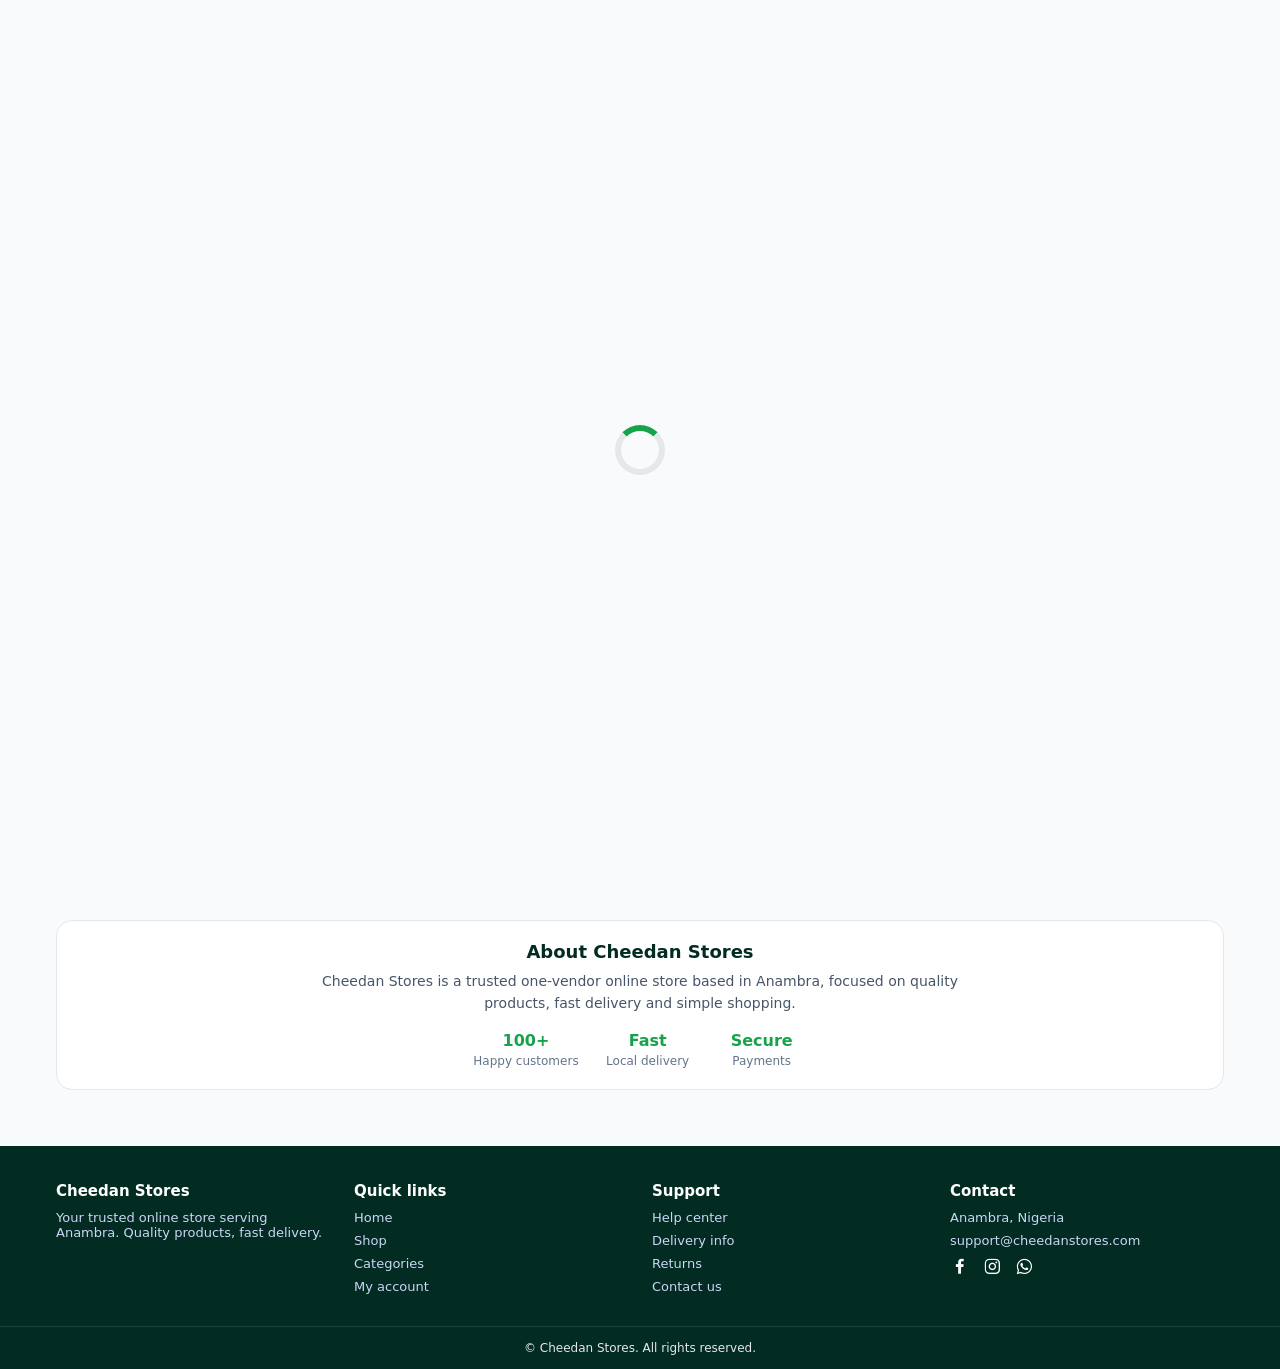
==== index.html @ 6c18c680 "Update index.html" ====
<!DOCTYPE html>
<html lang="en">
<head>
  <meta charset="UTF-8">
  <meta name="viewport" content="width=device-width, initial-scale=1.0">
  <title>Cheedan Stores · desktop nav & dynamic auth</title>
  <!-- Boxicons -->
  <link href="https://unpkg.com/boxicons@2.1.4/css/boxicons.min.css" rel="stylesheet">
  <!-- Firebase SDK (compat) -->
  <script src="https://www.gstatic.com/firebasejs/10.10.0/firebase-app-compat.js"></script>
  <script src="https://www.gstatic.com/firebasejs/10.10.0/firebase-auth-compat.js"></script>
  <script src="https://www.gstatic.com/firebasejs/10.10.0/firebase-firestore-compat.js"></script>
  <style>
    * { box-sizing: border-box; margin: 0; padding: 0; }
    body {
      font-family: system-ui, -apple-system, 'Segoe UI', Roboto, sans-serif;
      background: #f8fafc;
      padding-bottom: 72px; /* space for bottom nav on mobile */
    }

    /* promo */
    .promo-bar {
      background: #022c22;
      color: #fff;
      text-align: center;
      padding: 8px;
      font-size: 13px;
    }

    /* main header */
    .header {
      position: sticky;
      top: 0;
      z-index: 20;
      background: #fff;
      border-bottom: 1px solid #e5e7eb;
    }
    .header-inner {
      max-width: 1200px;
      margin: 0 auto;
      padding: 12px 14px;
      display: flex;
      align-items: center;
      justify-content: space-between;
    }
    .hamburger {
      background: none; border: none; font-size: 24px; display: block;
    }
    .logo { font-weight: 700; color: #022c22; font-size: 1.2rem; }

    /* ----- DESKTOP NAV (hidden on mobile) ----- */
    .desktop-nav {
      display: none;               /* hidden by default */
    }
    .desktop-nav a {
      text-decoration: none;
      color: #0f172a;
      font-weight: 500;
      margin: 0 12px;
      font-size: 15px;
    }
    .desktop-nav a:hover { color: #16a34a; }

    /* header actions (dynamic) */
    .header-actions {
      display: flex;
      align-items: center;
      gap: 12px;
    }
    .auth-buttons, .user-icons {
      display: flex;
      align-items: center;
      gap: 12px;
    }
    .btn-login, .btn-signup {
      font-size: 14px;
      text-decoration: none;
    }
    .btn-login { color: #0f172a; }
    .btn-signup { color: #16a34a; font-weight: 600; }

    .orders-btn, .cart-btn {
      position: relative;
      color: #0f172a;
      font-size: 22px;
      text-decoration: none;
    }
    #orderCount, #cartCount {
      position: absolute; top: -6px; right: -8px;
      font-size: 11px; padding: 2px 6px; border-radius: 999px;
    }
    #orderCount { background: #f59e0b; color: #fff; }
    #cartCount { background: #16a34a; color: #fff; }

    /* layout */
    .layout {
      max-width: 1200px;
      margin: 0 auto;
      padding: 16px;
      display: flex;
      gap: 18px;
      flex-direction: column;
    }
    .hero-sidebar { display: flex; gap: 16px; }
    .sidebar {
      width: 260px; background: #fff; border: 1px solid #e5e7eb;
      border-radius: 12px; padding: 14px; flex-shrink: 0;
      height: 400px; overflow-y: auto;
    }
    .sidebar h4 { margin-bottom: 12px; }
    .category-list { display: grid; gap: 10px; }
    .category-list a {
      text-decoration: none; color: #0f172a; padding: 10px 12px;
      border-radius: 8px; background: #f1f5f9; font-size: 14px;
    }
    .category-list a:hover { background: #dcfce7; }

    /* hero slider */
    .hero {
      position: relative; flex: 1; border-radius: 16px; overflow: hidden;
      min-height: 300px; display: flex; justify-content: center; align-items: center;
    }
    .hero-slide {
      position: absolute; inset: 0; display: flex; flex-direction: column;
      justify-content: center; align-items: flex-start; padding: 28px;
      background-size: cover; background-position: center; color: #022c22;
      opacity: 0; transition: opacity 0.8s ease;
    }
    .hero-slide.active { opacity: 1; z-index: 1; }
    .hero h1 { font-size: 26px; margin-bottom: 8px; }
    .hero p { margin-bottom: 14px; }
    .hero-btn {
      background: #16a34a; color: #fff; text-decoration: none;
      padding: 10px 18px; border-radius: 10px;
    }

    /* trust strip */
    .trust-strip {
      background: #fff; border: 1px solid #e5e7eb; border-radius: 12px;
      padding: 10px 14px; display: flex; align-items: center; gap: 10px;
      width: fit-content; margin: 10px 0 18px 0;
    }
    .trust-strip img { width: 28px; height: 28px; animation: pulse 1.6s infinite; }
    @keyframes pulse {
      0% { transform: scale(1); } 50% { transform: scale(1.12); } 100% { transform: scale(1); }
    }

    /* categories carousel */
    .categories-carousel { margin: 16px 0; overflow-x: auto; padding-bottom: 8px; }
    .carousel-inner {
      display: flex; gap: 12px; scroll-snap-type: x mandatory;
    }
    .carousel-item {
      flex: 0 0 auto; width: 80px; text-align: center; font-size: 12px;
      cursor: pointer; scroll-snap-align: start;
    }
    .carousel-item img {
      width: 60px; height: 60px; object-fit: cover; border-radius: 12px;
      border: 1px solid #e5e7eb; transition: 0.2s;
    }
    .carousel-item:hover img { transform: scale(1.05); border-color: #16a34a; }

    /* products grid */
    .products-grid {
      display: grid; grid-template-columns: repeat(2,1fr); gap: 14px;
    }
    .product-card {
      background: #fff; border-radius: 12px; overflow: hidden;
      border: 1px solid #e5e7eb; text-decoration: none; color: #0f172a;
    }
    .product-card img { width: 100%; height: 160px; object-fit: cover; }
    .product-body { padding: 10px 12px; }
    .product-body h4 { font-size: 14px; margin-bottom: 4px; }
    .product-body span { font-size: 13px; color: #16a34a; font-weight: 600; }

    /* about mini */
    .about-mini {
      margin-top: 32px; background: #fff; border: 1px solid #e5e7eb; border-radius: 16px;
    }
    .about-mini-inner { padding: 20px 18px; max-width: 900px; margin: auto; text-align: center; }
    .about-mini h3 { font-size: 18px; margin-bottom: 8px; color: #022c22; }
    .about-mini p { font-size: 14px; color: #475569; line-height: 1.6; max-width: 640px; margin: 0 auto 16px; }
    .about-mini-stats { display: flex; justify-content: center; gap: 24px; flex-wrap: wrap; }
    .about-mini-stats div { min-width: 90px; }
    .about-mini-stats strong { display: block; font-size: 16px; color: #16a34a; }
    .about-mini-stats span { font-size: 12px; color: #64748b; }

    /* footer */
    .site-footer { background: #022c22; color: #e5e7eb; margin-top: 40px; }
    .footer-wrap {
      max-width: 1200px; margin: auto; padding: 36px 16px 24px;
      display: grid; gap: 24px; grid-template-columns: repeat(2,1fr);
    }
    .footer-col h4 { color: #fff; font-size: 15px; margin-bottom: 10px; }
    .footer-col p, .footer-col a, .footer-col span {
      font-size: 13px; color: #cbd5f5; text-decoration: none; margin-bottom: 8px; display: block;
    }
    .footer-col a:hover { color: #fff; }
    .footer-socials { display: flex; gap: 12px; margin-top: 8px; }
    .footer-socials a { font-size: 20px; color: #fff; }
    .footer-bottom { border-top: 1px solid rgba(255,255,255,.1); text-align: center; padding: 14px; font-size: 12px; }

    /* mobile menu */
    .mobile-menu {
      position: fixed; inset: 0 auto 0 0; width: 80%; max-width: 320px;
      background: #fff; z-index: 40; transform: translateX(-100%);
      transition: .3s; display: flex; flex-direction: column;
    }
    .mobile-menu.open { transform: translateX(0); }
    .mobile-head { padding: 14px; display: flex; justify-content: space-between; border-bottom: 1px solid #e5e7eb; }
    .mobile-cats { padding: 14px; display: grid; gap: 10px; overflow-y: auto; }
    .mobile-cats a { padding: 10px; background: #f1f5f9; border-radius: 8px; text-decoration: none; color: #0f172a; }

    .overlay {
      position: fixed; inset: 0; background: rgba(0,0,0,.4); display: none; z-index: 30;
    }
    .overlay.show { display: block; }

    /* bottom nav (mobile) */
    .bottom-nav {
      position: fixed; left: 0; right: 0; bottom: 0; height: 64px;
      background: #fff; border-top: 1px solid #e5e7eb;
      display: flex; justify-content: space-around; align-items: center; z-index: 50;
    }
    .bottom-nav a { text-decoration: none; color: #475569; font-size: 12px; flex-direction: column; gap: 4px; display: flex; align-items: center; }
    .bottom-nav i { font-size: 22px; }
    .bottom-nav a.active { color: #16a34a; }

    /* back to top */
    #backToTop {
      position: fixed; right: 16px; bottom: 90px; width: 44px; height: 44px;
      border: none; border-radius: 50%; background: #16a34a; color: #fff;
      font-size: 20px; cursor: pointer; display: none; z-index: 60;
      box-shadow: 0 8px 18px rgba(0,0,0,.15);
    }
    #backToTop.show { display: block; }

    /* loader & skeleton */
    #pageLoader {
      position: fixed; inset: 0; background: #f8fafc; z-index: 999;
      display: flex; justify-content: center; align-items: center;
    }
    .loader {
      width: 50px; height: 50px; border: 6px solid #e5e7eb;
      border-top: 6px solid #16a34a; border-radius: 50%; animation: spin 1s linear infinite;
    }
    @keyframes spin { 0%{transform:rotate(0);} 100%{transform:rotate(360deg);} }

    /* search modal */
    .search-modal {
      position: fixed; inset: 0; background: rgba(0,0,0,.45); display: none;
      align-items: flex-start; justify-content: center; z-index: 999; padding-top: 80px;
    }
    .search-modal.show { display: flex; }
    .search-box {
      width: 92%; max-width: 520px; background: #fff; border-radius: 14px; padding: 14px;
    }
    #modalSearchInput { width: 100%; padding: 12px 14px; border-radius: 10px; border: 1px solid #e5e7eb; }

    /* MEDIA QUERIES */
    @media (min-width: 900px) {
      body { padding-bottom: 0; }
      .hamburger { display: none; }               /* hide hamburger */
      .desktop-nav { display: flex; align-items: center; } /* show desktop nav */
      .products-grid { grid-template-columns: repeat(4,1fr); }
      .footer-wrap { grid-template-columns: repeat(4,1fr); }
      .bottom-nav { display: none !important; }   /* hide mobile bottom nav */
      .header-actions .orders-btn,
      .header-actions .cart-btn { display: flex; } /* ensure visible */
    }
    @media (max-width: 899px) {
      .sidebar { display: none; }
      .desktop-nav { display: none; }              /* hidden on mobile */
      .header-actions .orders-btn,
      .header-actions .cart-btn { display: none; } /* hide icons on mobile */
      .hero { min-height: 250px; }
      .hero-slide {
        background-position: top center;
      }
      .hero-slide h1, .hero-slide p, .hero-slide .hero-btn {
        color: #fff; text-shadow: 1px 1px 6px rgba(0,0,0,0.3);
      }
    }

    /* Breadcrumb styling */
.breadcrumb-nav {
  font-size: 14px;
  margin-bottom: 20px;
  padding: 10px 0;
  display: flex;
  align-items: center;
  gap: 4px;
}

.breadcrumb-nav a {
  text-decoration: none;
  color: #16a34a;
  font-weight: 500;
  transition: color 0.2s;
}

.breadcrumb-nav a:hover {
  color: #022c22;
  text-decoration: underline;
}

.breadcrumb-nav span {
  color: #0f172a;
  font-weight: 600;
}

.breadcrumb-nav .separator {
  color: #94a3b8;
  margin: 0 4px;
}

/* Add to your style section */
.modal-results {
  margin-top: 14px;
  max-height: 300px;
  overflow-y: auto;
  display: grid;
  grid-template-columns: repeat(2, 1fr);
  gap: 10px;
  padding: 5px 0;
}

.mini-card {
  background: #f1f5f9;
  border-radius: 10px;
  padding: 8px;
  font-size: 13px;
  cursor: pointer;
  transition: transform 0.2s;
}

.mini-card:hover {
  transform: translateY(-2px);
  box-shadow: 0 4px 8px rgba(0,0,0,0.1);
}

.recent-list {
  display: flex;
  flex-wrap: wrap;
  gap: 8px;
  margin: 10px 0;
}

.search-head {
  display: flex;
  justify-content: space-between;
  align-items: center;
  margin-bottom: 10px;
}

.search-head button {
  background: none;
  border: none;
  font-size: 18px;
  cursor: pointer;
  color: #64748b;
}

.search-head button:hover {
  color: #0f172a;
}

.recent-wrap small {
  color: #64748b;
  display: block;
  margin-bottom: 8px;
}

/* categories carousel */
.categories-carousel { 
  margin: 16px 0; 
  overflow-x: auto; 
  padding-bottom: 8px; 
}
.carousel-inner {
  display: flex; 
  gap: 12px; 
  scroll-snap-type: x mandatory;
}
.carousel-item {
  flex: 0 0 auto; 
  width: 80px; 
  text-align: center; 
  font-size: 12px;
  cursor: pointer; 
  scroll-snap-align: start;
}
.carousel-item img {
  width: 60px; 
  height: 60px; 
  object-fit: cover; 
  border-radius: 12px; 
  border: 1px solid #e5e7eb; 
  transition: 0.2s;
}
.carousel-item:hover img { 
  transform: scale(1.05); 
  border-color: #16a34a; 
}

/* ===== GLASS EFFECT FOR CAROUSEL TEXT ===== */
.carousel-item div {
  margin-top: 4px;
  padding: 6px 8px;
  border-radius: 20px;
  
  /* Glass effect */
  background: rgba(90, 88, 88, 0.6); /* Dark semi-transparent background */
  backdrop-filter: blur(4px); /* Blur effect for glass look */
  -webkit-backdrop-filter: blur(4px); /* For Safari support */
  
  /* Text styling */
  color: white;
  font-weight: 600;
  font-size: 11px;
  text-shadow: 0 1px 2px rgba(0, 0, 0, 0.3);
  
  /* Border and shadow */
  border: 1px solid rgba(255, 255, 255, 0.2);
  box-shadow: 0 2px 8px rgba(0, 0, 0, 0.2);
  
  /* Layout */
  width: fit-content;
  margin-left: auto;
  margin-right: auto;
  max-width: 90%;
  white-space: nowrap;
  overflow: hidden;
  text-overflow: ellipsis;
  
  /* Animation */
  transition: all 0.2s ease;
}

/* Hover effect - glass becomes more prominent */
.carousel-item:hover div {
  background: rgba(62, 153, 35, 0.75);
  backdrop-filter: blur(6px);
  -webkit-backdrop-filter: blur(6px);
  transform: translateY(-1px);
  box-shadow: 0 4px 12px rgba(101, 226, 17, 0.3);
}

/* Optional: Different glass colors based on category */
.carousel-item[data-category="Electronics"] div {
  background: rgba(2, 44, 34, 0.7); /* Dark green for electronics */
}

.carousel-item[data-category="Fashion"] div {
  background: rgba(156, 39, 176, 0.6); /* Purple for fashion */
}

.carousel-item[data-category="Groceries"] div {
  background: rgba(76, 175, 80, 0.7); /* Green for groceries */
}



/* Add to your style section */
.carousel-item .image-wrapper {
  width: 60px;
  height: 60px;
  border-radius: 12px;
  overflow: hidden;
  background: #f1f5f9;
  position: relative;
}

.carousel-item img {
  width: 100%;
  height: 100%;
  object-fit: cover;
  opacity: 0;
  transition: opacity 0.3s ease;
}

.carousel-item img.loaded {
  opacity: 1;
}

/* Optional: Add skeleton loader while image loads */
.carousel-item .image-wrapper::before {
  content: "";
  position: absolute;
  top: 0;
  left: 0;
  width: 100%;
  height: 100%;
  background: linear-gradient(90deg, #f1f5f9 25%, #e2e8f0 50%, #f1f5f9 75%);
  background-size: 200% 100%;
  animation: loading 1.5s infinite;
}

@keyframes loading {
  0% { background-position: 200% 0; }
  100% { background-position: -200% 0; }
}

.carousel-item img.loaded + .image-wrapper::before {
  display: none;
}
/* hero slider */
.hero {
  position: relative; 
  flex: 1; 
  border-radius: 16px; 
  overflow: hidden;
  min-height: 300px; 
  display: flex; 
  justify-content: center; 
  align-items: center;
}
.hero-slide {
  position: absolute; 
  inset: 0; 
  display: flex; 
  flex-direction: column;
  justify-content: center; 
  align-items: flex-start; 
  padding: 28px;
  background-size: cover; 
  background-position: center; 
  color: #022c22;
  opacity: 0; 
  transition: opacity 0.8s ease;
}
.hero-slide.active { 
  opacity: 1; 
  z-index: 1; 
}

/* ===== GLASS EFFECT FOR HERO TEXT ===== */
.hero-content {
  max-width: 600px;
  padding: 24px 28px;
  border-radius: 16px;
  
  /* Glass effect */
  background: rgba(0, 0, 0, 0.4); /* Dark semi-transparent background */
  backdrop-filter: blur(8px); /* Blur effect for glass look */
  -webkit-backdrop-filter: blur(8px); /* For Safari support */
  
  /* Border and shadow */
  border: 1px solid rgba(255, 255, 255, 0.15);
  box-shadow: 0 8px 20px rgba(0, 0, 0, 0.3);
  
  /* Animation */
  transform: translateY(0);
  transition: all 0.3s ease;
}

/* Hover effect - glass becomes more prominent */
.hero-slide:hover .hero-content {
  background: rgba(0, 0, 0, 0.5);
  backdrop-filter: blur(10px);
  -webkit-backdrop-filter: blur(10px);
  box-shadow: 0 12px 28px rgba(0, 0, 0, 0.4);
}

/* Text styling inside glass */
.hero-content h1 {
  font-size: 32px;
  margin-bottom: 12px;
  color: white;
  text-shadow: 0 2px 4px rgba(0, 0, 0, 0.3);
  font-weight: 700;
  line-height: 1.2;
}

.hero-content p {
  margin-bottom: 20px;
  color: rgba(255, 255, 255, 0.95);
  text-shadow: 0 1px 2px rgba(0, 0, 0, 0.3);
  font-size: 16px;
  line-height: 1.5;
}

.hero-content .hero-btn {
  display: inline-block;
  background: #16a34a;
  color: #fff;
  text-decoration: none;
  padding: 12px 24px;
  border-radius: 10px;
  font-weight: 600;
  border: 1px solid rgba(255, 255, 255, 0.2);
  box-shadow: 0 4px 12px rgba(0, 0, 0, 0.2);
  transition: all 0.2s ease;
}

.hero-content .hero-btn:hover {
  background: #15803d;
  transform: translateY(-2px);
  box-shadow: 0 6px 16px rgba(0, 0, 0, 0.3);
}

/* Mobile adjustments */
@media (max-width: 899px) {
  .hero { min-height: 250px; }
  .hero-slide {
    background-position: top center;
    padding: 16px;
  }
  
  .hero-content {
    padding: 16px 20px;
    max-width: 100%;
  }
  
  .hero-content h1 {
    font-size: 24px;
    margin-bottom: 8px;
  }
  
  .hero-content p {
    font-size: 14px;
    margin-bottom: 16px;
  }
  
  .hero-content .hero-btn {
    padding: 10px 18px;
    font-size: 14px;
  }
}

/* Optional: Different glass styles for different slides */
.hero-slide:nth-child(1) .hero-content {
  background: linear-gradient(135deg, rgba(2, 44, 34, 0.5), rgba(0, 0, 0, 0.4));
}

.hero-slide:nth-child(2) .hero-content {
  background: linear-gradient(135deg, rgba(22, 163, 74, 0.4), rgba(0, 0, 0, 0.4));
}

.hero-slide:nth-child(3) .hero-content {
  background: linear-gradient(135deg, rgba(0, 0, 0, 0.5), rgba(2, 44, 34, 0.4));
}

/* Add to your existing CSS styles */
    .logo {
  display: flex;
  align-items: center;
}

.logo-img {
  height: 42px;      /* controls logo size */
  width: auto;       /* keeps rectangle shape */
  object-fit: contain;
}

  </style>
</head>
<body>
  <div id="pageLoader"><div class="loader"></div></div>
  <div class="promo-bar">🇳🇬 Free delivery within Anambra on orders above ₦15,000</div>

  <header class="header">
    <div class="header-inner">
      <button class="hamburger" id="openMenu"><i class='bx bx-menu'></i></button>
      <!-- Replace the existing logo div with this -->
<!-- Replace the existing logo div with this -->
<a href="/" class="logo">
  <img src="cheedanlogo-removebg-preview.png" alt="Cheedan Store" class="logo-img">
</a>

      <!-- DESKTOP NAVIGATION (visible ≥900px) -->
      <nav class="desktop-nav">
        <a href="#">Home</a>
        <a href="#">Shop</a>
        <a href="#">About</a>
      </nav>

      <!-- DYNAMIC HEADER ACTIONS (filled via JS) -->
      <div class="header-actions" id="headerActions">
        <!-- will be replaced by JS based on auth state -->
      </div>
    </div>
  </header>

  <!-- search bar (mobile/desktop) -->
  <div class="search-bar" style="max-width:1200px;margin:12px auto;padding:0 16px;">
    <input id="searchInput" readonly type="text" placeholder="Search products..." style="width:100%;padding:10px 14px;border-radius:10px;border:1px solid #e5e7eb;">
  </div>

  <!-- mobile categories menu -->
  <div class="mobile-menu" id="mobileMenu">
    <div class="mobile-head"><strong>Categories</strong> <button id="closeMenu">✕</button></div>
    <div id="mobileCategoriesContainer" class="mobile-cats"></div>
  </div>
  <div class="overlay" id="overlay"></div>

  <div class="layout">
    <div class="hero-sidebar">
      <aside class="sidebar"><h4>Categories</h4><div id="categoriesContainer" class="category-list"></div></aside>
      <section class="hero" id="heroSlider">
  <div class="hero-slide active" style="background-image:url('https://images.unsplash.com/photo-1586201375761-83865001e31c');">
    <div class="hero-content"> <!-- Add this wrapper -->
      <h1>Cheedan Stores</h1>
      <p>Your trusted one‑vendor store in Anambra</p>
      <a href="#" class="hero-btn">Shop now</a>
    </div>
  </div>
  <div class="hero-slide" style="background-image:url('https://images.unsplash.com/photo-1585515320310-259814833e62');">
    <div class="hero-content"> <!-- Add this wrapper -->
      <h1>Quality Products</h1>
      <p>From electronics to groceries</p>
      <a href="#" class="hero-btn">Browse Categories</a>
    </div>
  </div>
  <div class="hero-slide" style="background-image:url('https://images.unsplash.com/photo-1611930022073-b7a4ba5fcccd');">
    <div class="hero-content"> <!-- Add this wrapper -->
      <h1>Fast Delivery</h1>
      <p>Right to your doorstep in Anambra</p>
      <a href="#" class="hero-btn">Shop Now</a>
    </div>
  </div>
</section>
    </div>

    <h3 style="margin-top:20px;">Shop by category</h3>
    <section class="categories-carousel"><div id="carouselContainer" class="carousel-inner"></div></section>

    <div class="trust-strip"><img src="https://cdn-icons-png.flaticon.com/512/190/190411.png" alt=""><span id="trustWord">Fast delivery</span></div>

    <section class="products">
      <h3>Popular this week</h3>
      <div id="popularContainer" class="products-grid"></div>
      <h3 style="margin-top:22px;">Best sellers</h3>
      <div id="bestContainer" class="products-grid"></div>
    </section>

    <section class="about-mini">
      <div class="about-mini-inner">
        <h3>About Cheedan Stores</h3>
        <p>Cheedan Stores is a trusted one-vendor online store based in Anambra, focused on quality products, fast delivery and simple shopping.</p>
        <div class="about-mini-stats"><div><strong>100+</strong><span>Happy customers</span></div><div><strong>Fast</strong><span>Local delivery</span></div><div><strong>Secure</strong><span>Payments</span></div></div>
      </div>
    </section>
  </div>

  <nav class="bottom-nav">
    <a href="index.html" class="active"><i class='bx bx-home'></i>Home</a>
    <a href="shop.html"><i class='bx bx-grid-alt'></i>Shop</a>
    <a href="#" id="openCats"><i class='bx bx-category'></i>Categories</a>
    <a href="cart.html"><i class='bx bx-cart'></i>Cart</a>
    <a href="account.html"><i class='bx bx-user'></i>Account</a>
  </nav>

  <footer class="site-footer">
    <div class="footer-wrap">
      <div class="footer-col"><h4>Cheedan Stores</h4><p>Your trusted online store serving Anambra. Quality products, fast delivery.</p></div>
      <div class="footer-col"><h4>Quick links</h4><a href="index.html">Home</a><a href="shop.html">Shop</a><a href="#" id="openCats">Categories</a><a href="account.html">My account</a></div>
      <div class="footer-col"><h4>Support</h4><a href="faq.html">Help center</a><a href="faq.html">Delivery info</a><a href="faq.html">Returns</a><a href="support.html">Contact us</a></div>
      <div class="footer-col"><h4>Contact</h4><span>Anambra, Nigeria</span><span>support@cheedanstores.com</span><div class="footer-socials"><a href="#"><i class='bx bxl-facebook'></i></a><a href="#"><i class='bx bxl-instagram'></i></a><a href="#"><i class='bx bxl-whatsapp'></i></a></div></div>
    </div>
    <div class="footer-bottom">© <span id="year"></span> Cheedan Stores. All rights reserved.</div>
  </footer>

  <!-- search modal -->
  <div id="searchModal" class="search-modal"><div class="search-box"><div class="search-head"><strong>Search</strong><button id="closeSearch">✕</button></div><input id="modalSearchInput" type="text"><div class="recent-wrap"><small>Recent searches</small><div id="recentSearches" class="recent-list"></div></div><div id="modalResults" class="modal-results"></div></div></div>
  <!-- product quickview modal (unused but kept) -->
  <div id="productModal" class="search-modal"><div class="search-box"><div class="search-head"><strong id="pmTitle"></strong><button id="closeProduct">✕</button></div><img id="pmImage" style="width:100%;height:180px;object-fit:cover;"><p id="pmPrice" style="margin-top:10px;font-weight:600;color:#16a34a"></p></div></div>
  <button id="backToTop">↑</button>

<script>
  (function() {
    // ---------- Firebase config (unchanged) ----------
    const firebaseConfig = {
      apiKey: "AIzaSyBvoWHr8Ctnzogdu756BpmSjWtmA9l-rlE",
      authDomain: "cheedan.firebaseapp.com",
      projectId: "cheedan",
      storageBucket: "cheedan.firebasestorage.app",
      messagingSenderId: "445764602981",
      appId: "1:445764602981:web:5e4b5bfbb507882fd28a8c",
      measurementId: "G-R2NCH9TRTP"
    };
    firebase.initializeApp(firebaseConfig);
    const auth = firebase.auth();
    const db = firebase.firestore();

    // ---------- Global state ----------
    let categories = [];
    let products = [];
    let currentUser = null;
    let cartHasItems = false; // This would be determined from your cart data

    // DOM elements
    const headerActions = document.getElementById('headerActions');
    const pageLoader = document.getElementById('pageLoader');

    // Helper: render header based on user
    function renderHeaderActions(user) {
      if (!headerActions) return;
      if (user) {
        // Logged in: show account icon + orders (no badge) + cart with yellow dot (cart shows on all devices)
        headerActions.innerHTML = `
          <a href="account.html" class="account-btn" style="position:relative;color:#0f172a;font-size:22px;text-decoration:none;" title="My Account">
            <i class='bx bx-user-circle'></i>
          </a>
          <a href="orders.html" class="orders-btn" style="position:relative;color:#0f172a;font-size:22px;text-decoration:none;" title="My Orders">
            <i class='bx bx-history'></i>
          </a>
          <a href="cart.html" class="cart-btn" style="position:relative;color:#0f172a;font-size:22px;text-decoration:none;display:flex;" title="Shopping Cart">
            <i class='bx bx-cart'></i>
            ${cartHasItems ? '<span style="position:absolute;top:-2px;right:-4px;width:10px;height:10px;background:#f59e0b;border-radius:50%;border:2px solid #fff;"></span>' : ''}
          </a>
        `;
      } else {
        // Logged out: login + signup buttons + cart icon (cart shows on all devices)
        headerActions.innerHTML = `
          <a href="login.html" class="btn-login" style="font-size:14px;color:#0f172a;text-decoration:none;font-weight:500;">Log In</a>
          <a href="signup.html" class="btn-signup" style="font-size:14px;color:#16a34a;text-decoration:none;font-weight:600;">Sign Up</a>
          <a href="cart.html" class="cart-btn" style="position:relative;color:#0f172a;font-size:22px;text-decoration:none;display:flex;" title="Shopping Cart">
            <i class='bx bx-cart'></i>
            ${cartHasItems ? '<span style="position:absolute;top:-2px;right:-4px;width:10px;height:10px;background:#f59e0b;border-radius:50%;border:2px solid #fff;"></span>' : ''}
          </a>
        `;
      }
    }

    // Function to update cart dot (call this when cart changes)
    function updateCartDot(hasItems) {
      cartHasItems = hasItems;
      if (currentUser) {
        renderHeaderActions(currentUser);
      } else {
        // Also update for logged out users
        renderHeaderActions(null);
      }
    }

    // Example: Simulate cart changes (replace with your actual cart logic)
    // For demo purposes, toggle cart dot every 5 seconds
    setInterval(() => {
      cartHasItems = !cartHasItems;
      if (currentUser) {
        renderHeaderActions(currentUser);
      } else {
        renderHeaderActions(null);
      }
    }, 5000);

    // Auth state observer
    auth.onAuthStateChanged(user => {
      currentUser = user;
      renderHeaderActions(user);
    });

    // ---------- Load Firestore data ----------
    async function loadStoreData() {
      try {
        const catSnap = await db.collection("categories").get();
        categories = catSnap.docs.map(d => ({ id: d.id, ...d.data() }));
        const prodSnap = await db.collection("products").get();
        products = prodSnap.docs.map(d => ({ id: d.id, ...d.data() }));

        renderCategories();
        renderCarousel();

        const params = new URLSearchParams(window.location.search);
        const activeCategory = params.get("category");

        if (activeCategory) {
          // Hide ONLY the "Shop by category" heading, keep everything else
          const shopByCategoryHeading = document.querySelector("h3");
          if (shopByCategoryHeading && shopByCategoryHeading.textContent.includes("Shop by category")) {
            shopByCategoryHeading.style.display = "none";
          }
          
          // Keep the categories carousel visible
          document.querySelector(".categories-carousel").style.display = "block";
          
          // Hide hero-sidebar and trust strip
          document.querySelector(".hero-sidebar").style.display = "none";
          document.querySelector(".trust-strip").style.display = "none";
          
          // Update the first products heading
          const productsHeading = document.querySelector(".products h3:first-of-type");
          if (productsHeading) {
            productsHeading.textContent = activeCategory + " products";
          }

          // Add styled breadcrumb if not exists
          if (!document.querySelector(".breadcrumb-nav")) {
            const nav = document.createElement("div");
            nav.className = "breadcrumb-nav";
            nav.innerHTML = `
              <a href="${window.location.pathname}" style="text-decoration:none;color:#16a34a;font-weight:500;">Home</a>
              <span style="color:#94a3b8;margin:0 4px;">›</span>
              <span style="color:#0f172a;font-weight:600;">${activeCategory}</span>
            `;
            // Insert breadcrumb before the products section
            const productsSection = document.querySelector(".products");
            productsSection.parentNode.insertBefore(nav, productsSection);
          }

          // Keep best sellers visible
          document.getElementById("bestContainer").style.display = "grid";
          
          const filtered = products.filter(p => p.category === activeCategory);
          renderProducts(filtered, "popularContainer");
        } else {
          // Reset everything when no category is selected
          const shopByCategoryHeading = document.querySelector("h3");
          if (shopByCategoryHeading && shopByCategoryHeading.textContent.includes("Shop by category")) {
            shopByCategoryHeading.style.display = "block";
          }
          
          document.querySelector(".hero-sidebar").style.display = "flex";
          document.querySelector(".categories-carousel").style.display = "block";
          document.querySelector(".trust-strip").style.display = "flex";
          
          const productsHeading = document.querySelector(".products h3:first-of-type");
          if (productsHeading) {
            productsHeading.textContent = "Popular this week";
          }
          
          document.getElementById("bestContainer").style.display = "grid";
          
          // Remove any existing breadcrumb
          const existingBreadcrumb = document.querySelector(".breadcrumb-nav");
          if (existingBreadcrumb) {
            existingBreadcrumb.remove();
          }
          
          renderTwoSections();
        }
      } catch (err) {
        console.error(err);
        alert("Failed to load store data");
      } finally {
        pageLoader.style.display = "none";
      }
    }

    // render categories (desktop + mobile)
    function renderCategories() {
      const desktop = document.getElementById("categoriesContainer");
      const mobile = document.getElementById("mobileCategoriesContainer");
      if (!desktop || !mobile) return;
      desktop.innerHTML = ""; mobile.innerHTML = "";
      categories.forEach(cat => {
        const a1 = document.createElement("a");
        a1.href = "#";
        a1.textContent = cat.name;
        a1.onclick = (e) => {
          e.preventDefault();
          window.location.href = window.location.pathname + "?category=" + encodeURIComponent(cat.name);
        };
        const a2 = a1.cloneNode(true);
        a2.onclick = (e) => {
          e.preventDefault();
          closeCats();
          window.location.href = window.location.pathname + "?category=" + encodeURIComponent(cat.name);
        };
        desktop.appendChild(a1);
        mobile.appendChild(a2);
      });
    }

    // carousel
    // const categoryImages = {
    //   "Electronics": "https://images.unsplash.com/photo-1518770660439-4636190af475",
    //   "Home Appliances": "https://images.unsplash.com/photo-1586201375761-83865001e31c",
    //   "Groceries": "https://images.unsplash.com/photo-1567306226416-28f0efdc88ce",
    //   "Fashion": "https://images.unsplash.com/photo-1521335629791-ce4aec67dd4c",
    //   "Beauty & Care": "https://images.unsplash.com/photo-1581291519195-ef11498d1cf0",
    //   "Toys": "https://images.unsplash.com/photo-1583337130417-1f1d0c4f89ed",
    //   "Sports": "https://images.unsplash.com/photo-1605727215838-3db0aef2c574",
    //   "Books": "https://images.unsplash.com/photo-1524995997946-a1c2e315a42f"
    // };
  // carousel - with loading states
function renderCarousel() {
  const container = document.getElementById("carouselContainer");
  if (!container) return;
  container.innerHTML = "";
  
  categories.forEach(cat => {
    const div = document.createElement("div");
    div.className = "carousel-item";
    
    // Use the image from Firebase if available
    const imageUrl = cat.image || 'https://images.unsplash.com/photo-1586201375761-83865001e31c';
    
    div.onclick = () => {
      window.location.href = window.location.pathname + "?category=" + encodeURIComponent(cat.name);
    };
    
    // Create image element with loading state
    const img = new Image();
    img.src = imageUrl;
    img.alt = cat.name;
    img.loading = "lazy";
    
    // Add loaded class when image loads
    img.onload = () => {
      img.classList.add('loaded');
    };
    
    div.innerHTML = `
      <div class="image-wrapper">
        <img src="${imageUrl}" alt="${cat.name}" loading="lazy">
      </div>
      <div>${cat.name}</div>
    `;
    
    container.appendChild(div);
  });
}

    // render products (with skeleton)
    function renderProducts(list, targetId) {
      const container = document.getElementById(targetId);
      if (!container) return;
      container.innerHTML = "";
      for (let i = 0; i < Math.min(6, list.length || 6); i++) {
        container.innerHTML += `<div class="skeleton"><div class="skeleton-img"></div><div class="skeleton-lines"><div class="skeleton-line"></div><div class="skeleton-line" style="width:60%"></div></div></div>`;
      }
      setTimeout(() => {
        container.innerHTML = "";
        if (!list || list.length === 0) {
          container.innerHTML = `<div style="grid-column:1/-1; background:#fff; border:1px dashed #e5e7eb; border-radius:14px; padding:28px; text-align:center;">No products found in this category</div>`;
          return;
        }
        list.slice(0, 6).forEach(p => {
          const a = document.createElement("a");
          a.className = "product-card";
          a.href = "product.html?id=" + p.id;
          a.innerHTML = `<img src="${p.image || 'https://images.unsplash.com/photo-1586201375761-83865001e31c'}" alt=""><div class="product-body"><h4>${p.name}</h4><span>₦${p.price?.toLocaleString() || '0'}</span></div>`;
          container.appendChild(a);
        });
      }, 500);
    }

    function renderTwoSections() {
      const popular = products.slice(0, 4);
      const best = products.slice(2, 6);
      renderProducts(popular, "popularContainer");
      renderProducts(best, "bestContainer");
    }

    // mobile menu
    const mobileMenu = document.getElementById("mobileMenu");
    const overlay = document.getElementById("overlay");
    document.getElementById("openMenu")?.addEventListener("click", openCats);
    document.getElementById("openCats")?.addEventListener("click", openCats);
    document.getElementById("closeMenu")?.addEventListener("click", closeCats);
    overlay?.addEventListener("click", closeCats);
    function openCats(e) { e?.preventDefault(); mobileMenu.classList.add("open"); overlay.classList.add("show"); }
    function closeCats() { mobileMenu.classList.remove("open"); overlay.classList.remove("show"); }

    // trust strip rotate
    const trustWords = ["Fast delivery", "Verified products", "Secure payments", "Trusted in Anambra", "Easy returns"];
    let trustIndex = 0;
    setInterval(() => {
      trustIndex = (trustIndex + 1) % trustWords.length;
      const el = document.getElementById("trustWord");
      if (el) el.textContent = trustWords[trustIndex];
    }, 2000);

    document.getElementById("year").textContent = new Date().getFullYear();

    // hero slider
    const heroSlides = document.querySelectorAll('.hero-slide');
    let heroIndex = 0;
    function showSlide(index) { heroSlides.forEach((s,i) => s.classList.toggle('active', i === index)); }
    setInterval(() => { heroIndex = (heroIndex + 1) % heroSlides.length; showSlide(heroIndex); }, 4000);

    // search modal (minimal)

    // Search functionality
    const searchInput = document.getElementById("searchInput");
    const searchModal = document.getElementById("searchModal");
    const modalSearchInput = document.getElementById("modalSearchInput");
    const modalResults = document.getElementById("modalResults");
    const closeSearch = document.getElementById("closeSearch");
    const recentSearchesContainer = document.getElementById("recentSearches");
    
    let recentSearches = JSON.parse(localStorage.getItem("recentSearches") || "[]");

    // Open search modal
    if (searchInput) {
      searchInput.addEventListener("click", () => {
        searchModal.classList.add("show");
        if (modalSearchInput) {
          modalSearchInput.focus();
        }
        renderRecentSearches();
      });
    }

    // Close search modal
    if (closeSearch) {
      closeSearch.addEventListener("click", () => {
        searchModal.classList.remove("show");
      });
    }

    // Close modal when clicking outside
    searchModal.addEventListener("click", (e) => {
      if (e.target === searchModal) {
        searchModal.classList.remove("show");
      }
    });

    // Handle search input
    if (modalSearchInput) {
      modalSearchInput.addEventListener("input", (e) => {
        const query = e.target.value.toLowerCase().trim();
        performSearch(query);
      });

      // Handle Enter key
      modalSearchInput.addEventListener("keypress", (e) => {
        if (e.key === "Enter") {
          const query = e.target.value.trim();
          if (query) {
            saveRecentSearch(query);
            // You can also close modal and show results on main page if needed
          }
        }
      });
    }

    // Perform search and display results
    function performSearch(query) {
      if (!modalResults) return;
      
      modalResults.innerHTML = "";
      
      if (!query) {
        modalResults.innerHTML = `<div style="grid-column:1/-1; text-align:center; color:#64748b; padding:20px;">Start typing to search products...</div>`;
        return;
      }

      const filtered = products.filter(p => 
        p.name?.toLowerCase().includes(query) || 
        p.category?.toLowerCase().includes(query)
      );

      if (filtered.length === 0) {
        modalResults.innerHTML = `<div style="grid-column:1/-1; text-align:center; color:#64748b; padding:20px;">No products found</div>`;
        return;
      }

      // Display first 6 results
      filtered.slice(0, 6).forEach(p => {
        const card = document.createElement("div");
        card.className = "mini-card";
        card.style.cssText = `
          background: #f1f5f9;
          border-radius: 10px;
          padding: 8px;
          font-size: 13px;
          cursor: pointer;
        `;
        card.innerHTML = `
          <img src="${p.image || 'https://images.unsplash.com/photo-1586201375761-83865001e31c'}" 
               style="width:100%; height:80px; object-fit:cover; border-radius:8px; margin-bottom:6px;">
          <strong>${p.name}</strong><br>
          <span style="color:#16a34a; font-weight:600;">₦${p.price?.toLocaleString() || '0'}</span>
        `;
        card.onclick = () => {
          window.location.href = "product.html?id=" + p.id;
        };
        modalResults.appendChild(card);
      });

      // Show "View all results" if more than 6
      if (filtered.length > 6) {
        const viewAll = document.createElement("div");
        viewAll.style.cssText = "grid-column:1/-1; text-align:center; margin-top:10px;";
        viewAll.innerHTML = `<a href="#" style="color:#16a34a; text-decoration:none; font-size:13px;">View all ${filtered.length} results →</a>`;
        viewAll.onclick = (e) => {
          e.preventDefault();
          // You can implement a full search results page here
          searchModal.classList.remove("show");
        };
        modalResults.appendChild(viewAll);
      }
    }

    // Render recent searches
    function renderRecentSearches() {
      if (!recentSearchesContainer) return;
      
      recentSearchesContainer.innerHTML = "";
      
      if (recentSearches.length === 0) {
        recentSearchesContainer.innerHTML = `<span style="color:#94a3b8;">No recent searches</span>`;
        return;
      }

      recentSearches.forEach(term => {
        const span = document.createElement("span");
        span.textContent = term;
        span.style.cssText = `
          background: #f1f5f9;
          padding: 6px 10px;
          border-radius: 999px;
          font-size: 12px;
          cursor: pointer;
        `;
        span.onclick = () => {
          if (modalSearchInput) {
            modalSearchInput.value = term;
            performSearch(term);
          }
        };
        recentSearchesContainer.appendChild(span);
      });
    }

    // Save recent search
    function saveRecentSearch(term) {
      if (!term) return;
      
      // Remove if already exists
      recentSearches = recentSearches.filter(t => t !== term);
      // Add to beginning
      recentSearches.unshift(term);
      // Keep only last 5
      recentSearches = recentSearches.slice(0, 5);
      
      localStorage.setItem("recentSearches", JSON.stringify(recentSearches));
      renderRecentSearches();
    }
    // back to top
    const backBtn = document.getElementById("backToTop");
    window.addEventListener("scroll", () => { backBtn.classList.toggle("show", window.scrollY > 300); });
    backBtn.addEventListener("click", () => window.scrollTo({ top: 0, behavior: "smooth" }));

    // init load
    loadStoreData();
  })();
</script>
</body>
</html>
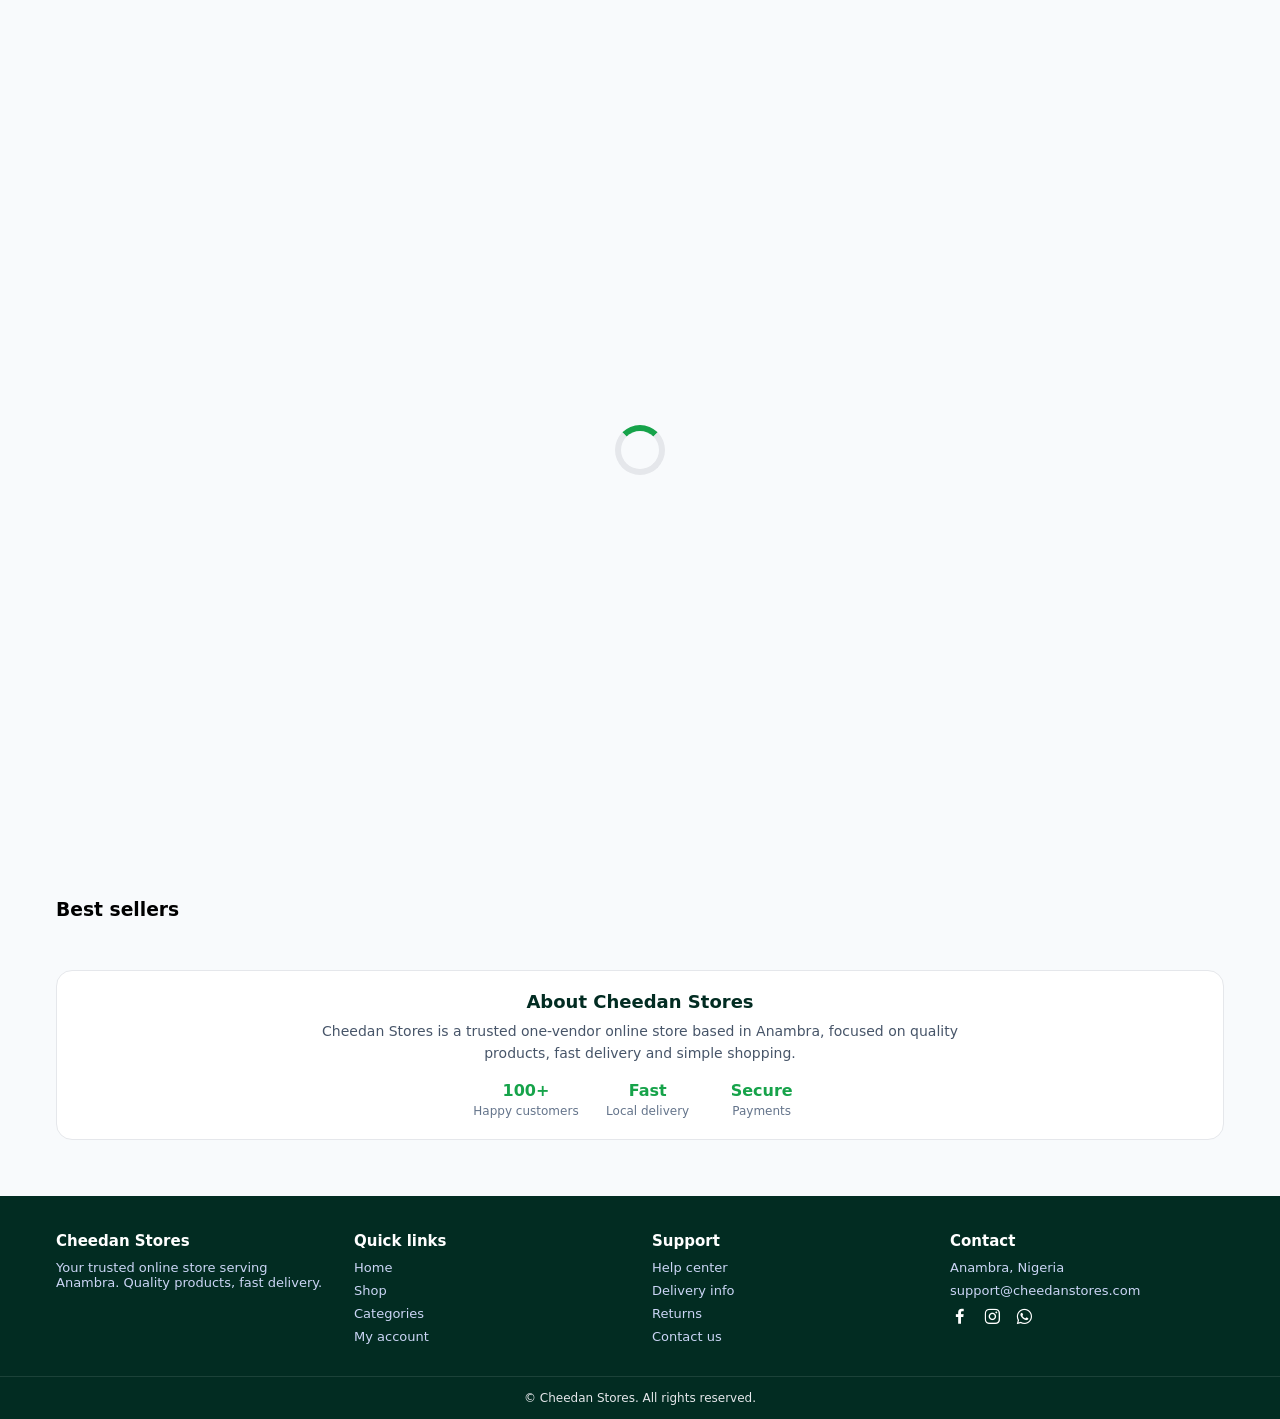
==== commit 2590c237: "Update index.html" ====
--- a/index.html
+++ b/index.html
@@ -648,7 +648,7 @@
 }
 
 .logo-img {
-  height: 42px;      /* controls logo size */
+  height: 92px;      /* controls logo size */
   width: auto;       /* keeps rectangle shape */
   object-fit: contain;
 }
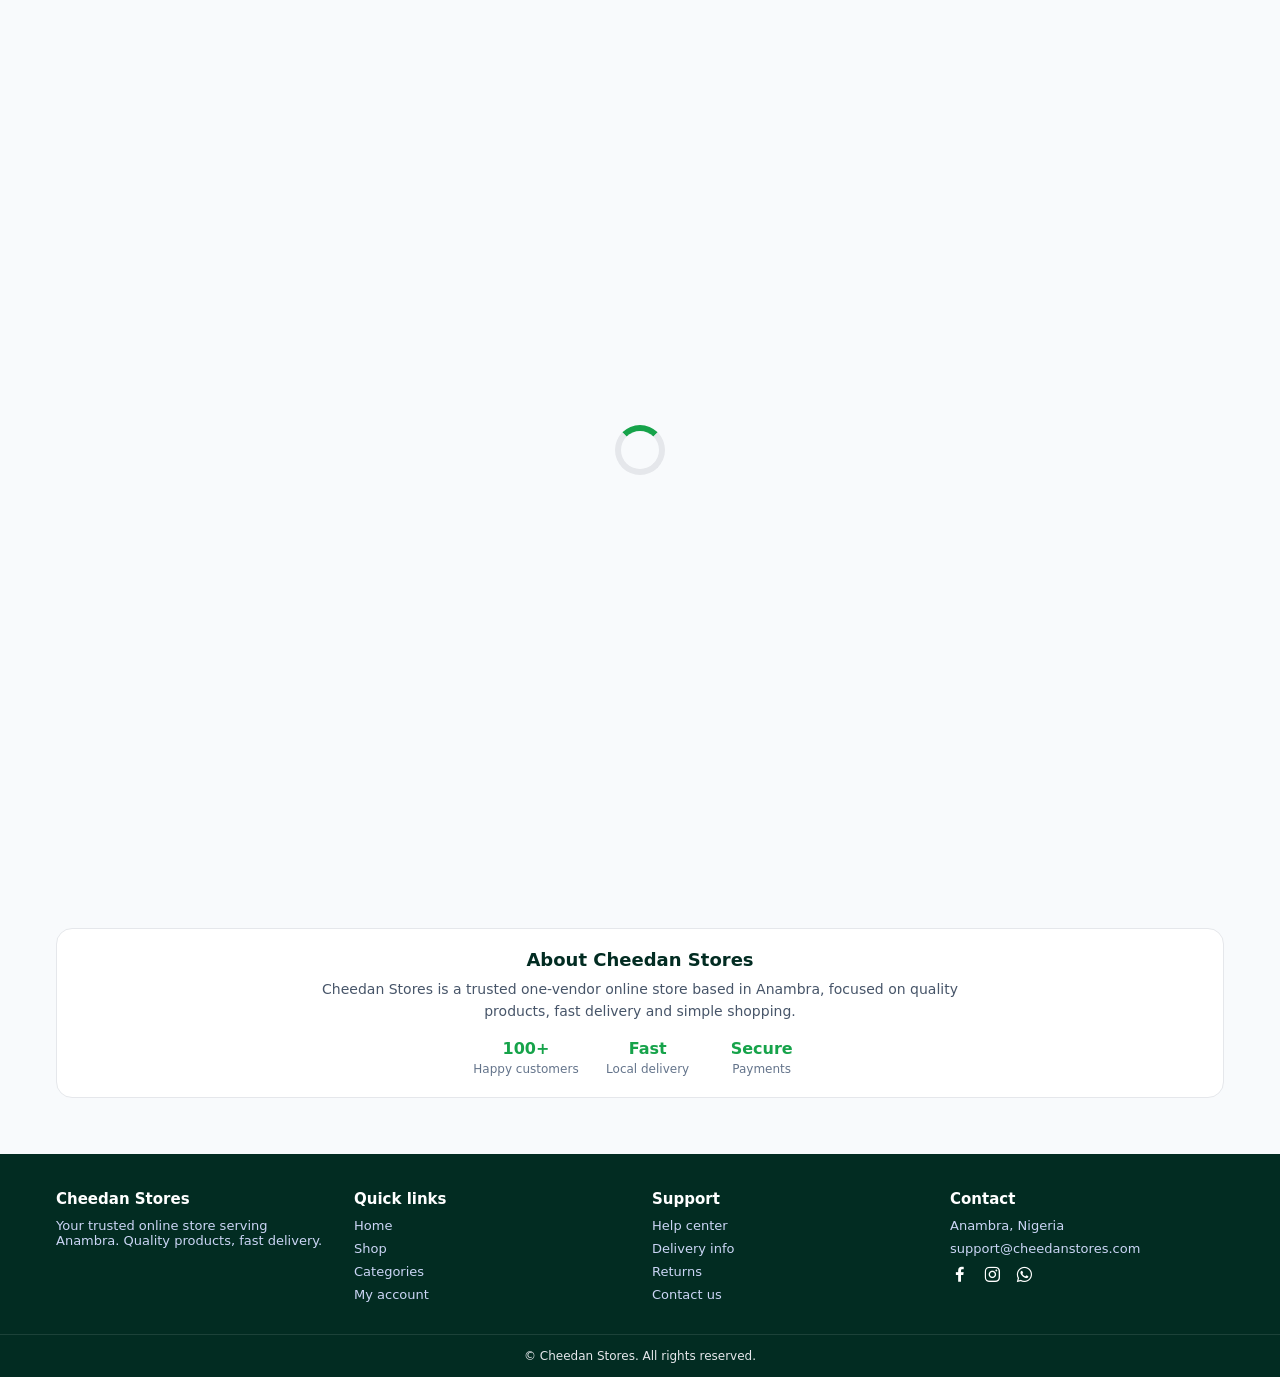
==== commit 3165ce25: "Update index.html" ====
--- a/index.html
+++ b/index.html
@@ -648,7 +648,7 @@
 }
 
 .logo-img {
-  height: 92px;      /* controls logo size */
+  height: 50px;      /* controls logo size */
   width: auto;       /* keeps rectangle shape */
   object-fit: contain;
 }
@@ -665,7 +665,7 @@
       <!-- Replace the existing logo div with this -->
 <!-- Replace the existing logo div with this -->
 <a href="/" class="logo">
-  <img src="cheedanlogo-removebg-preview.png" alt="Cheedan Store" class="logo-img">
+  <img src="cheedanlogo.png" alt="Cheedan Store" class="logo-img">
 </a>
 
       <!-- DESKTOP NAVIGATION (visible ≥900px) -->
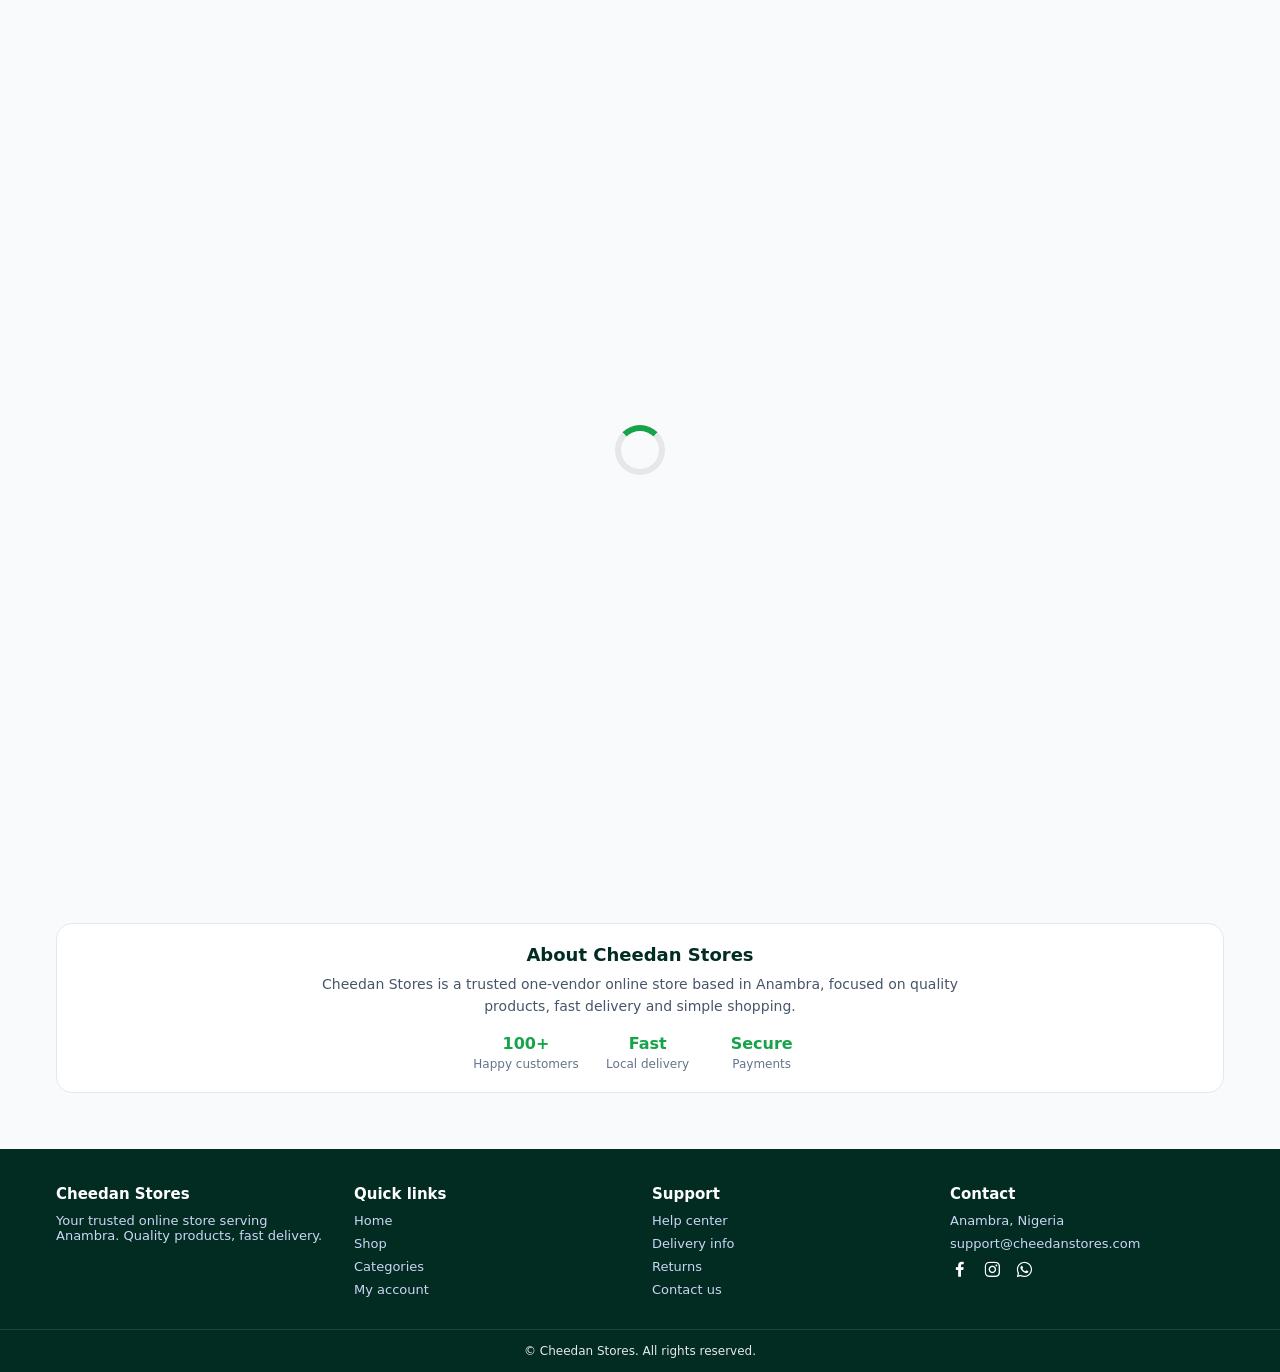
==== commit 2b460e7b: "Update index.htmlUuu" ====
--- a/index.html
+++ b/index.html
@@ -648,7 +648,7 @@
 }
 
 .logo-img {
-  height: 50px;      /* controls logo size */
+  height: 45px;      /* controls logo size */
   width: auto;       /* keeps rectangle shape */
   object-fit: contain;
 }
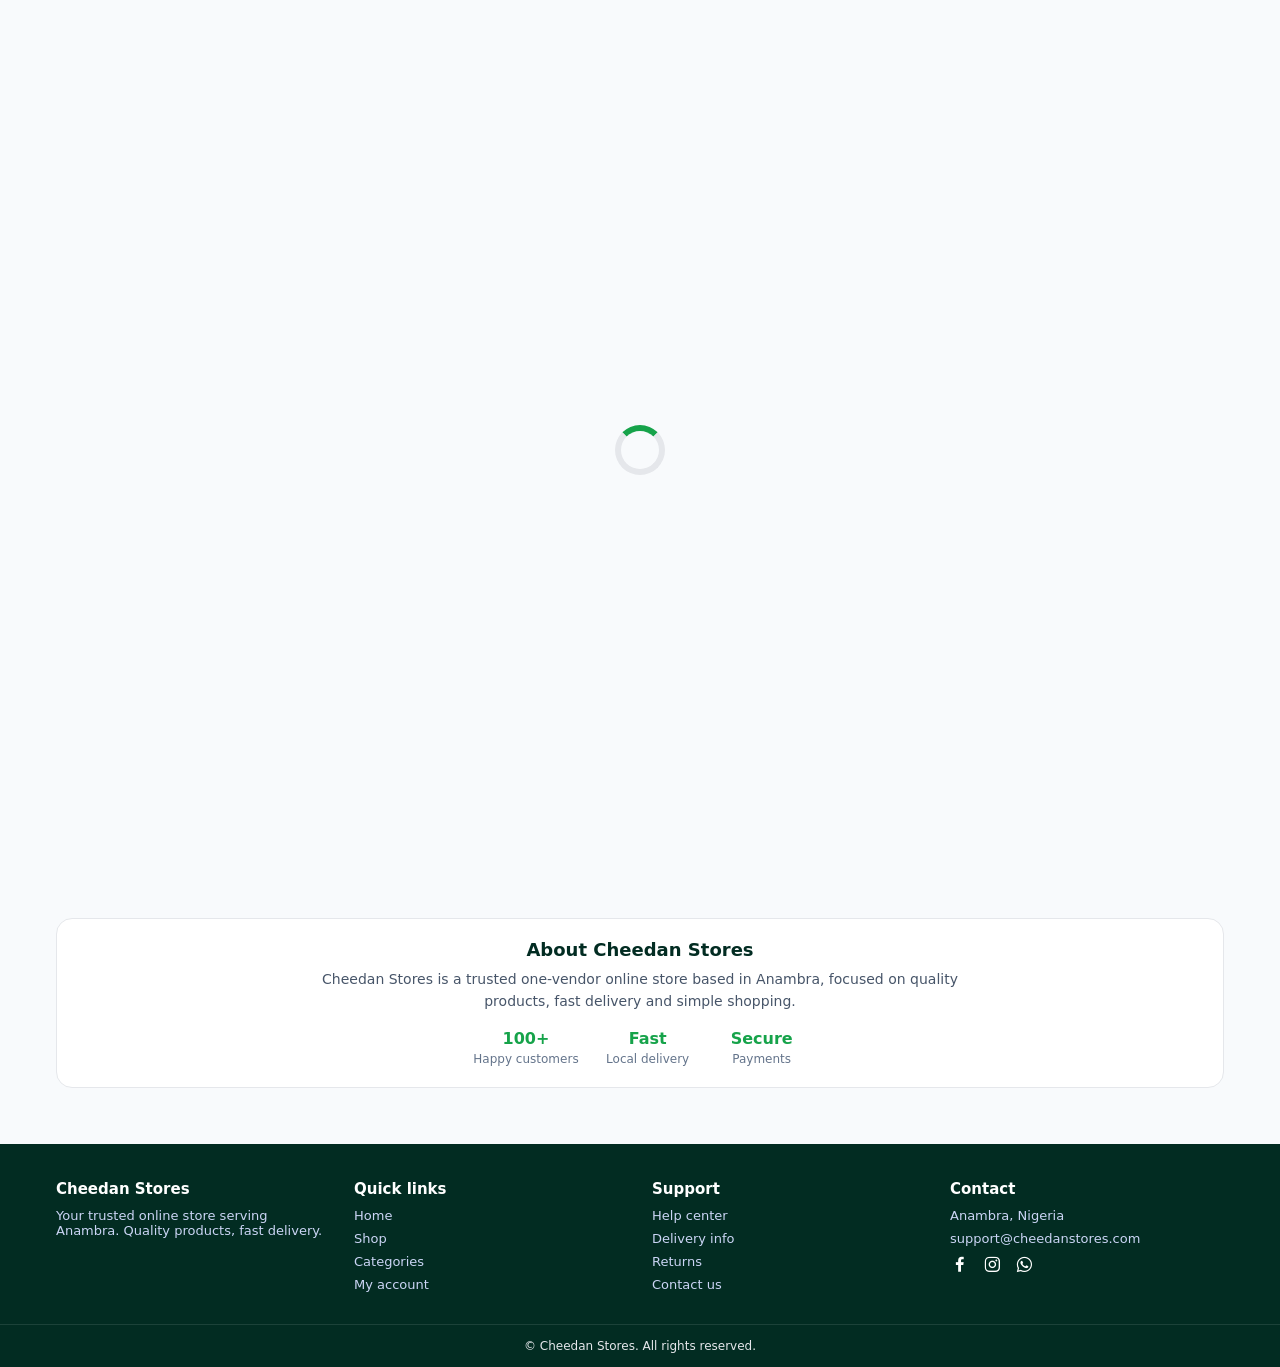
==== commit f45384b9: "Update index.html" ====
--- a/index.html
+++ b/index.html
@@ -648,7 +648,7 @@
 }
 
 .logo-img {
-  height: 45px;      /* controls logo size */
+  height: 40px;      /* controls logo size */
   width: auto;       /* keeps rectangle shape */
   object-fit: contain;
 }
